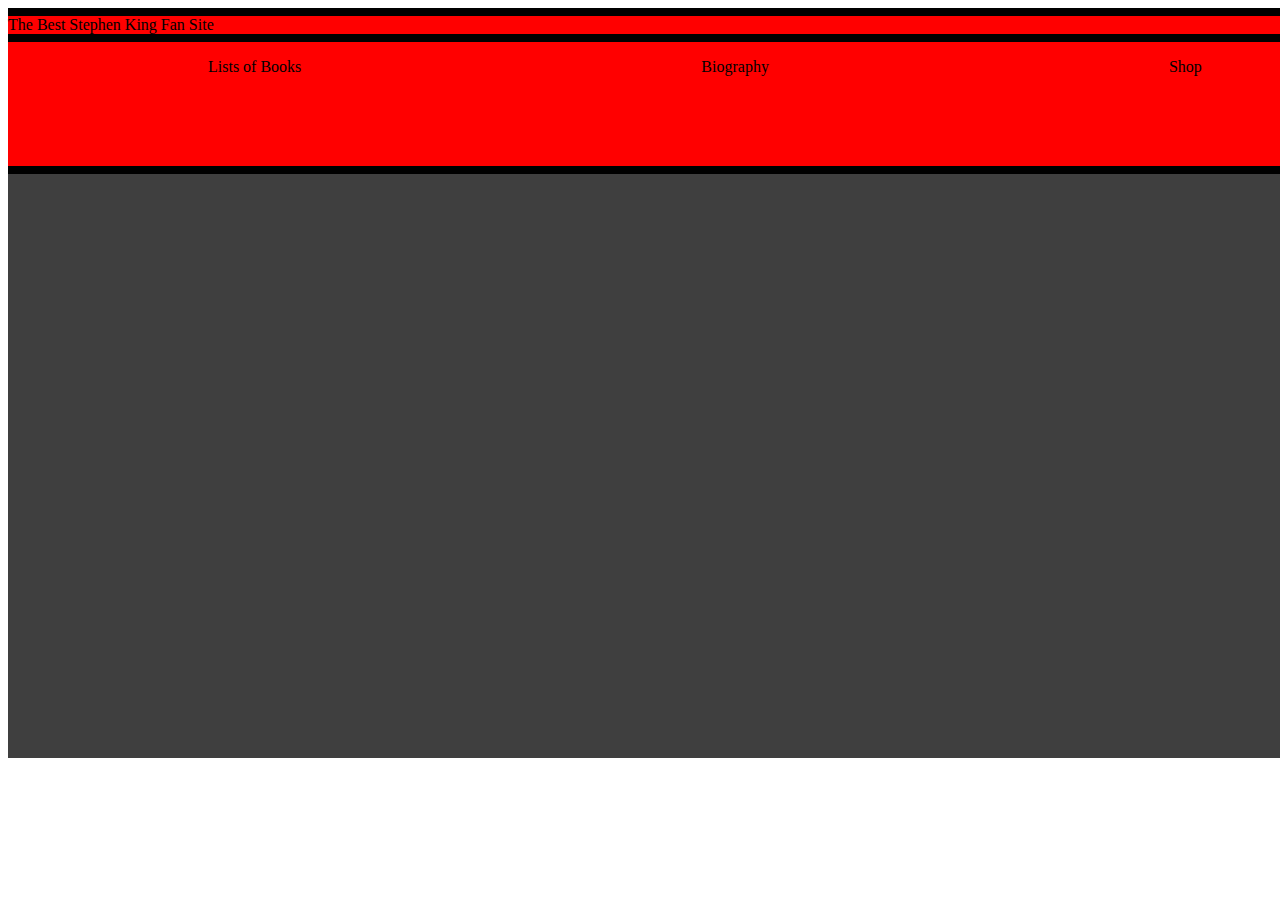
==== testeAtom.html @ a8aca55c "Main Page of the site and some extras" ====
<!DOCTYPE html>
<html>
  <head>
    <title>Stephen King FanPage</title>
    <link rel="stylesheet" href="testeAtom.css" >
  </head>
  <body>
    <div id="holepage">
      <div id="topchose">
        <li>The Best Stephen King Fan Site</li>
        <list>
          <a href="redirecionado.html"><ul>Lists of Books</ul></a>
          <a href="redirecionado.html"><ul>Biography</ul></a>
        <a href="redirecionado.html"><ul>Shop</ul></a>
        </list>
      </div>
    </div>
  </body>
</html>
---- testeAtom.css ----
#holepage{
background-color:#3f3f3f;
color: red;
width:1450px;
height:750px;
}
#topchose{
  background-color:red;
  color:Black;
  font-family: arial,verdana,sans-serif
  width:auto;
  border-top: 8px solid black;
  border-bottom: 8px solid black;
  height:150px;
}
li{
  border-bottom: 8px solid black;
}
list ul{
  float:left;
  padding-left: 200px;
  padding-right: 200px;
}
list{
  width: auto;
}

list ul:hover{
  background-color: #f01818;
  border-bottom: 8px solid #c51a1a;
}

list a{
  color: black;
}
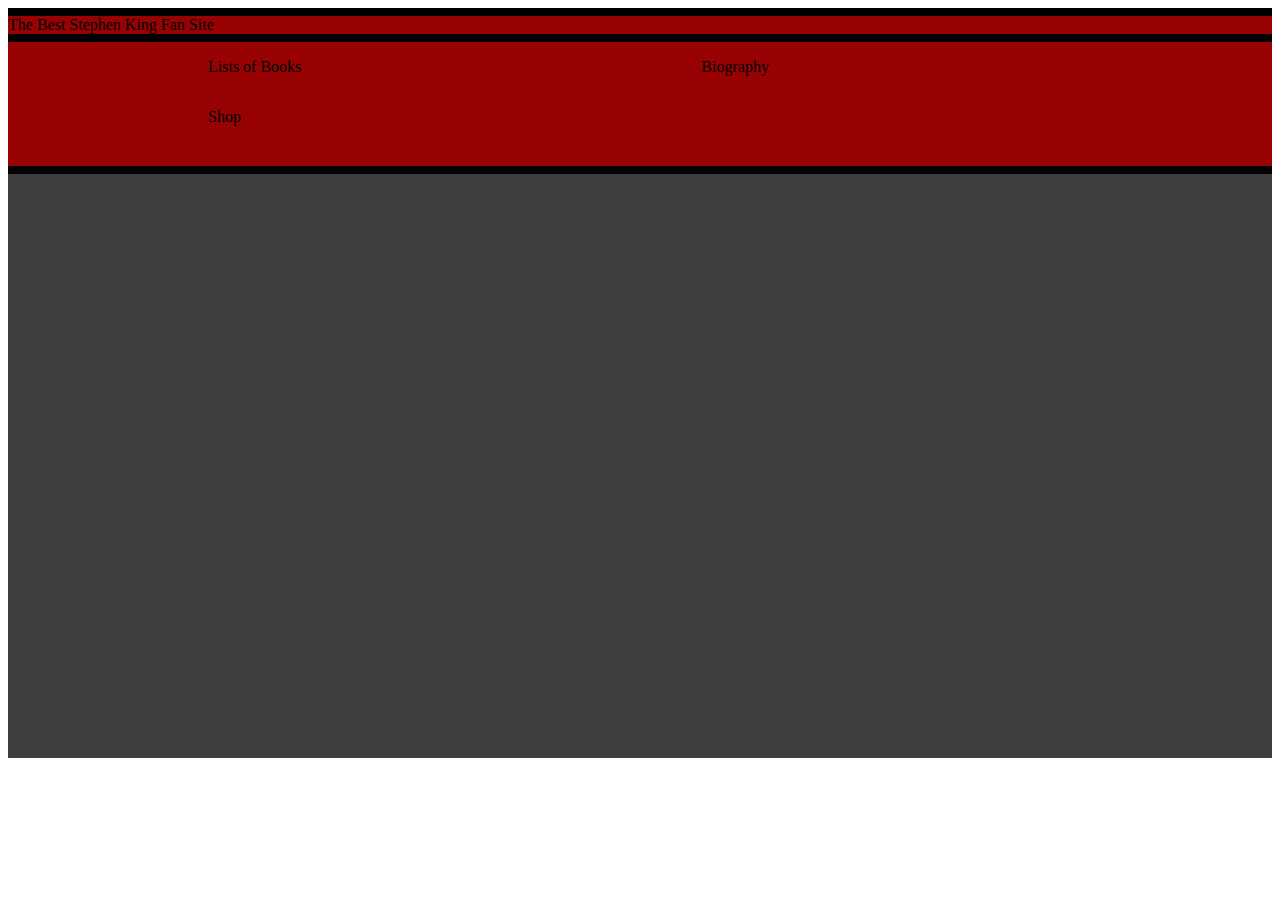
==== commit fde8f4b0: "The final work" ====
--- a/testeAtom.html
+++ b/testeAtom.html
@@ -3,6 +3,24 @@
   <head>
     <title>Stephen King FanPage</title>
     <link rel="stylesheet" href="testeAtom.css" >
+    <style>
+      #ct1{
+      background-image:url("stephen/end.jpeg");
+      }
+      #ct2{
+        background-image:url("stephen/it.png")
+      }
+      #ct3{
+        background-image:url("stephen/iluminado.jpeg")
+      }
+      #ct4{
+        background-image:url("stephen/pet.jpeg")
+      }
+      #ct5{
+        background-image:url("stephen/stand.jpeg")
+      }
+
+    </style>
   </head>
   <body>
     <div id="holepage">
@@ -14,6 +32,43 @@
         <a href="redirecionado.html"><ul>Shop</ul></a>
         </list>
       </div>
+      <list>
+      <div id="ct1" class="container" >
+      <!--<img src="stephen/end.jpeg"class="img">-->
+        <div class="depois">
+          <div class="text">Masterpiece of fiction</div>
+        </div>
+      </div>
+
+      <div id="ct2" class="container" >
+      <!--<img src="stephen/end.jpeg"class="img">-->
+        <div class="depois">
+          <div class="text">Considered for many authors him best book</div>
+        </div>
+      </div>
+
+      <div id="ct3" class="container" >
+      <!--<img src="stephen/end.jpeg"class="img">-->
+        <div class="depois">
+          <div class="text">one of him first books with a great movie adaptation</div>
+        </div>
+      </div>
+
+      <div id="ct4" class="container" >
+      <!--<img src="stephen/end.jpeg"class="img">-->
+        <div class="depois">
+          <div class="text">A history full of darkness and changes</div>
+        </div>
+      </div>
+
+      <div id="ct5" class="container" >
+      <!--<img src="stephen/end.jpeg"class="img">-->
+        <div class="depois">
+          <div class="text">Masterpiece of fiction The stand</div>
+        </div>
+      </div>
+
+    </list>
     </div>
   </body>
 </html>
--- a/testeAtom.css
+++ b/testeAtom.css
@@ -1,11 +1,11 @@
 #holepage{
 background-color:#3f3f3f;
 color: red;
-width:1450px;
+width:100%;
 height:750px;
 }
 #topchose{
-  background-color:red;
+  background-color:#980202;
   color:Black;
   font-family: arial,verdana,sans-serif
   width:auto;
@@ -33,3 +33,41 @@
 list a{
   color: black;
 }
+
+
+/* containers */
+
+
+.container {
+  float: left;
+  border: 10px solid #3f3f3f;
+  height:180px;
+  width: 130px;
+  background-size: 130px 180px;
+  opacity: 1;
+}
+
+.img {
+  width: 100%;
+  height: 100%;
+  opacity: 1;
+}
+
+.depois {
+  height: 180px;
+  width: 130px;
+  opacity: 0;
+  background-image: none;
+  background-color: #f01818;
+
+}
+
+.container:hover .depois {
+  opacity: 1;
+}
+
+.text {
+  color: white;
+  font-size: 20px;
+  text-align: center;
+}
